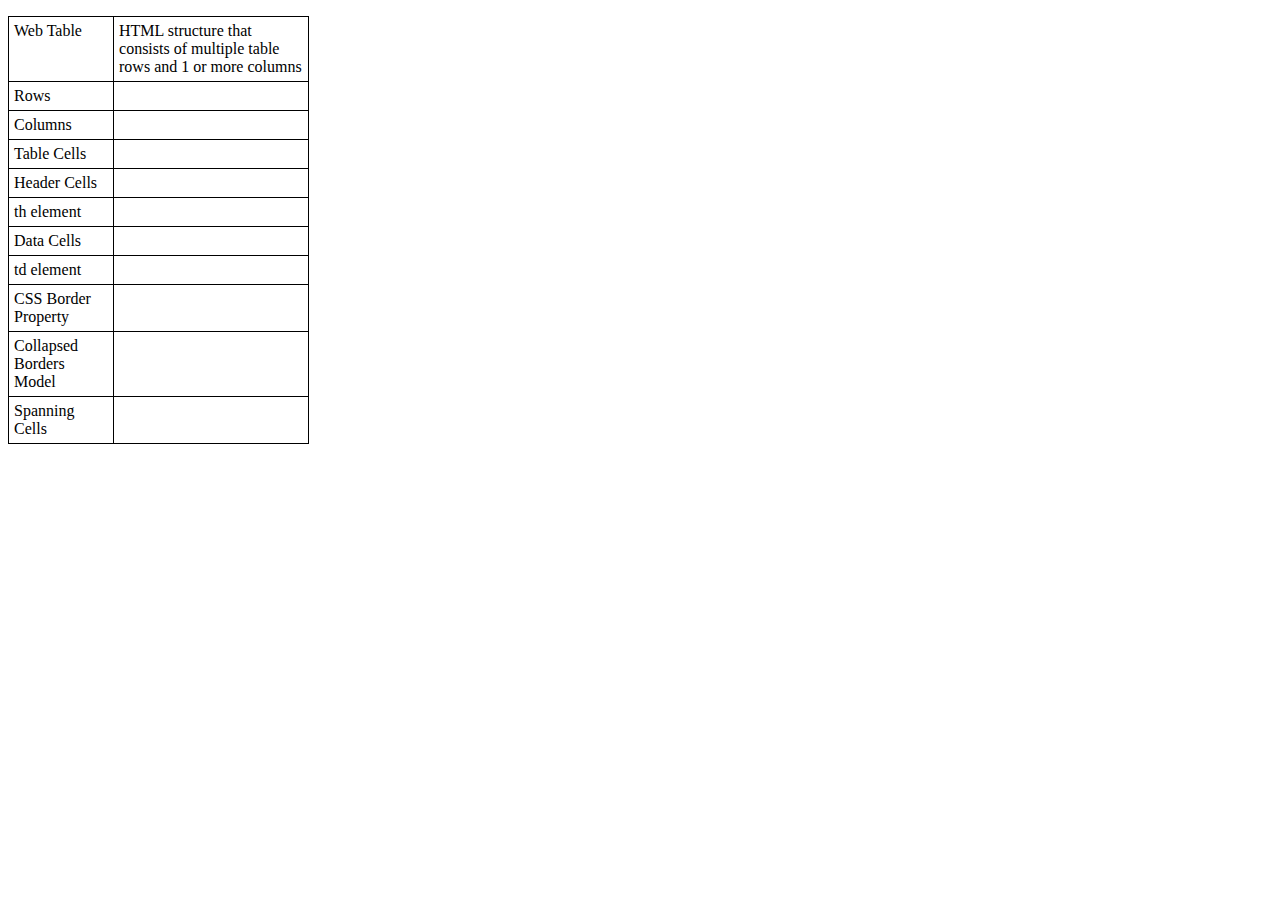
==== U8.html @ 18f54484 "Table made" ====
<!DOCTYPE html>
<html>
<head>
<link rel="stylesheet" type="text/css" href="Css/U8.css">
<title>Unit 8</title>
<style>
    dl{
    display: table;
    border-collapse: collapse;
    width: 300px;
}

dl div{
    display: table-row;
}

dt,dd{
    display: table-cell;
    border: 1px solid black;
    vertical-align: top;
    padding: 5px;
}
th{border: 5px solid black;}
td{border: 5px solid black;}
</style>
</head>
<body>
<dl>
    <div>
        <dt>Web Table</dt>
        <dd>HTML structure that consists of multiple table rows and 1 or more columns</dd>
    </div>
    <div>
        <dt>Rows</dt>
        <dd></dd>
    </div>
    <div>
        <dt>Columns</dt>
        <dd></dd>
    </div>
    <div>
        <dt>Table Cells</dt>
        <dd></dd>
    </div>
    <div>
        <dt>Header Cells</dt>
        <dd></dd>
    </div>
    <div>
        <dt>th element</dt>
        <dd></dd>
    </div>
    <div>
        <dt>Data Cells</dt>
        <dd></dd>
    </div>
    <div>
        <dt>td element</dt>
        <dd></dd>
    </div>
    <div>
        <dt>CSS Border Property</dt>
        <dd></dd>
    </div>
    <div>
        <dt>Collapsed Borders Model</dt>
        <dd></dd>
    </div>
    <div>
        <dt>Spanning Cells</dt>
        <dd></dd>
    </div>
    <div>
</dl>
<table>

</table>
</body>
</html>
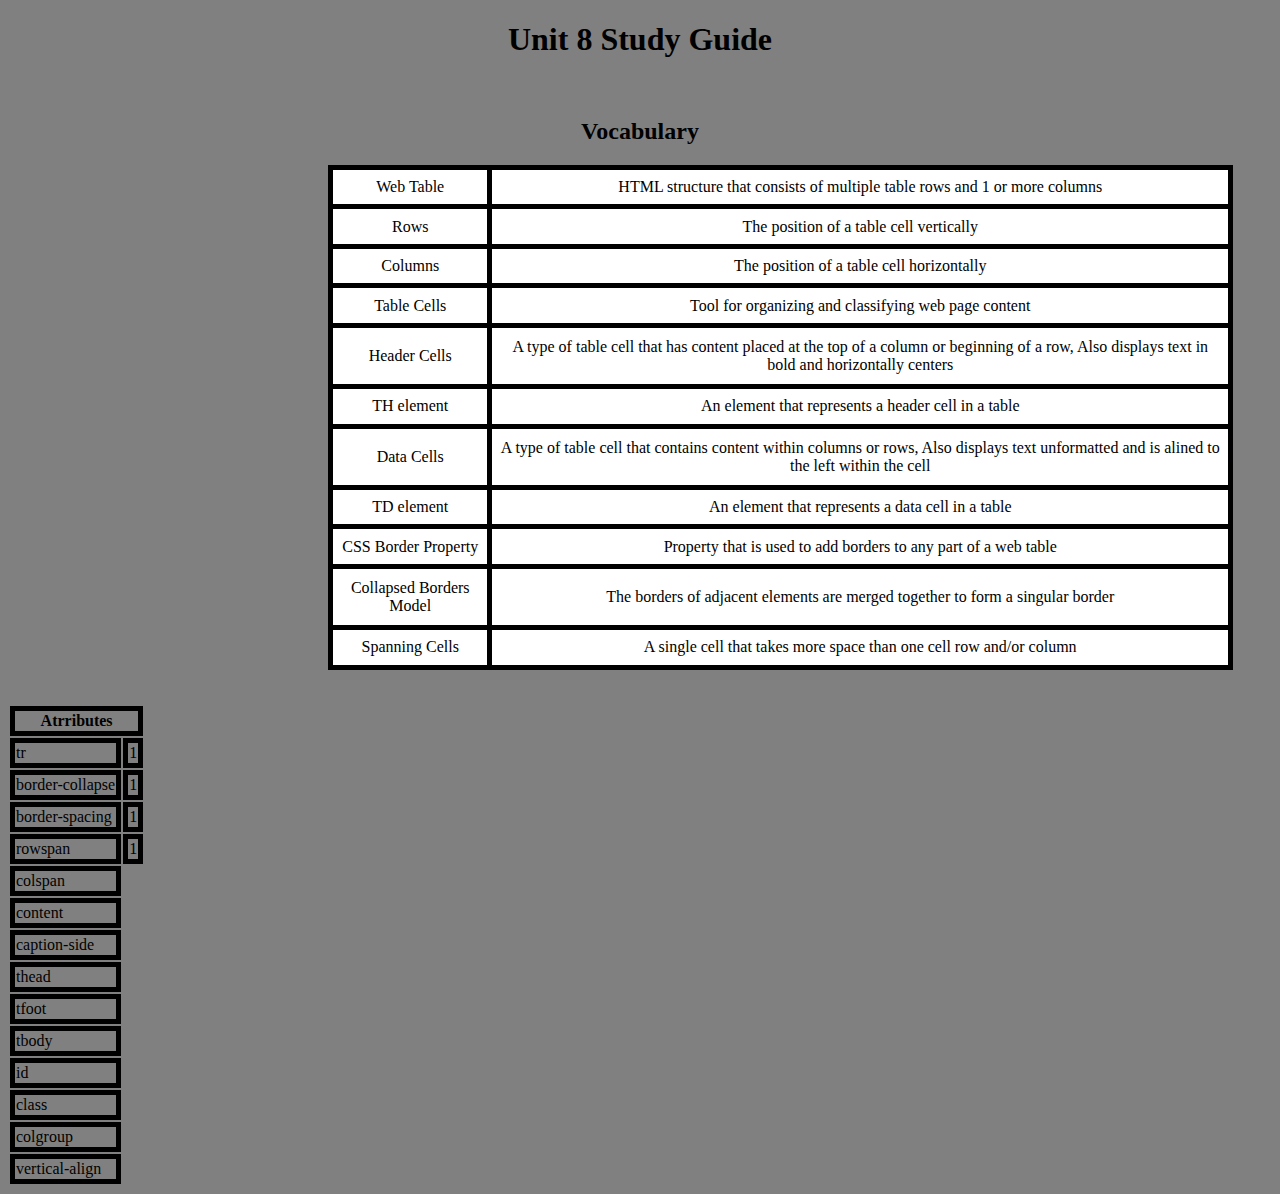
==== commit 9ba5617a: "table in progress" ====
--- a/U8.html
+++ b/U8.html
@@ -3,28 +3,13 @@
 <head>
 <link rel="stylesheet" type="text/css" href="Css/U8.css">
 <title>Unit 8</title>
-<style>
-    dl{
-    display: table;
-    border-collapse: collapse;
-    width: 300px;
-}
 
-dl div{
-    display: table-row;
-}
-
-dt,dd{
-    display: table-cell;
-    border: 1px solid black;
-    vertical-align: top;
-    padding: 5px;
-}
-th{border: 5px solid black;}
-td{border: 5px solid black;}
 </style>
 </head>
 <body>
+<h1>Unit 8 Study Guide</h1>
+<br>
+<h2>Vocabulary</h2>  
 <dl>
     <div>
         <dt>Web Table</dt>
@@ -32,48 +17,109 @@
     </div>
     <div>
         <dt>Rows</dt>
-        <dd></dd>
+        <dd>The position of a table cell vertically</dd>
     </div>
     <div>
         <dt>Columns</dt>
-        <dd></dd>
+        <dd>The position of a table cell horizontally</dd>
     </div>
     <div>
         <dt>Table Cells</dt>
-        <dd></dd>
+        <dd>Tool for organizing and classifying web page content</dd>
     </div>
     <div>
         <dt>Header Cells</dt>
-        <dd></dd>
+        <dd>A type of table cell that has content placed at the top of a column or beginning of a row, Also displays text in bold and horizontally centers</dd>
     </div>
     <div>
-        <dt>th element</dt>
-        <dd></dd>
+        <dt>TH element</dt>
+        <dd>An element that represents a header cell in a table</dd>
     </div>
     <div>
         <dt>Data Cells</dt>
-        <dd></dd>
+        <dd>A type of table cell that contains content within columns or rows, Also displays text unformatted and is alined to the left within the cell</dd>
     </div>
     <div>
-        <dt>td element</dt>
-        <dd></dd>
+        <dt>TD element</dt>
+        <dd>An element that represents a data cell in a table</dd>
     </div>
     <div>
         <dt>CSS Border Property</dt>
-        <dd></dd>
+        <dd>Property that is used to add borders to any part of a web table</dd>
     </div>
     <div>
         <dt>Collapsed Borders Model</dt>
-        <dd></dd>
+        <dd>The borders of adjacent elements are merged together to form a singular border</dd>
     </div>
     <div>
         <dt>Spanning Cells</dt>
-        <dd></dd>
+        <dd>A single cell that takes more space than one cell row and/or column</dd>
     </div>
     <div>
 </dl>
+<br>
 <table>
+<thead>
+<th colspan="9">Atrributes</th>
+</thead>
+<tbody>
+<tr>
+   <td colspan="">tr</td>
+<td colspan="8">1</td>
+</tr>
+<tr>
+    <td>border-collapse</td>
+<td colspan="8">1</td>
+</tr>
+<tr>
+    <td>border-spacing</td>
+<td colspan="8">1</td>
+</tr>
+<tr>
+    <td>rowspan</td>
+<td colspan="8">1</td>
+</tr>
+<tr>
+    <td>colspan</td>
 
+</tr>
+<tr>
+    <td>content</td>
+
+</tr>
+<tr>
+    <td>caption-side</td>
+
+</tr>
+<tr>
+    <td>thead</td>
+
+</tr>
+<tr>
+    <td>tfoot</td>
+
+</tr>
+<tr>
+    <td>tbody</td>
+
+</tr>
+<tr>
+    <td>id</td>
+
+</tr>
+<tr>
+    <td>class</td>
+
+</tr>
+<tr>
+    <td>colgroup</td>
+
+</tr>
+<tr>
+    <td>vertical-align</td>
+    
+</tr>
+</tbody>
 </table>
 </body>
 </html>--- a/Css/U8.css
+++ b/Css/U8.css
@@ -0,0 +1,57 @@
+body{
+background-color: rgba(128,128,128,1) ;
+position: relative;
+animation-name: bg-fade;
+animation-duration: 10s;
+animation-direction: normal;
+}
+
+@keyframes bg-fade{
+0% {background-color: rgba(255, 255, 255, 0.2);}
+25%{background-color: rgba(180, 179, 179, 0.4);}
+50%{background-color: rgba(160, 160, 160, 0.6);}
+75%{background-color:rgba(141, 141, 141, 0.8);}
+100%{background-color: rgba(128,128,128,1);}
+}
+
+dl div{
+    display: table-row;
+    background-color: white;
+    animation-name:reveal;
+    animation-duration: 10s;
+}
+
+dl{
+    display: table;
+    border-collapse: collapse;
+    width: 900px;
+    height: 500px;
+    margin-left: 20em;
+    border:5px solid black;
+}
+
+dt,dd{
+    display: table-cell;
+   border: 5px solid black;
+    vertical-align: middle;
+    padding: 5px;
+    text-align: center;}
+
+@keyframes reveal{
+0%{background-color:rgba(0,0,0,1);}
+25%{background-color: rgba(41, 41, 41, 0.8);}
+50%{background-color: rgba(119, 119, 119, 0.6);}
+75%{background-color: rgba(190,190,190,0.4);}
+100%{background-color: white;}
+
+}
+
+th{border: 5px solid black;}
+td{border: 5px solid black;}
+h1,h2{
+    text-align: center;
+}
+
+table{
+    
+}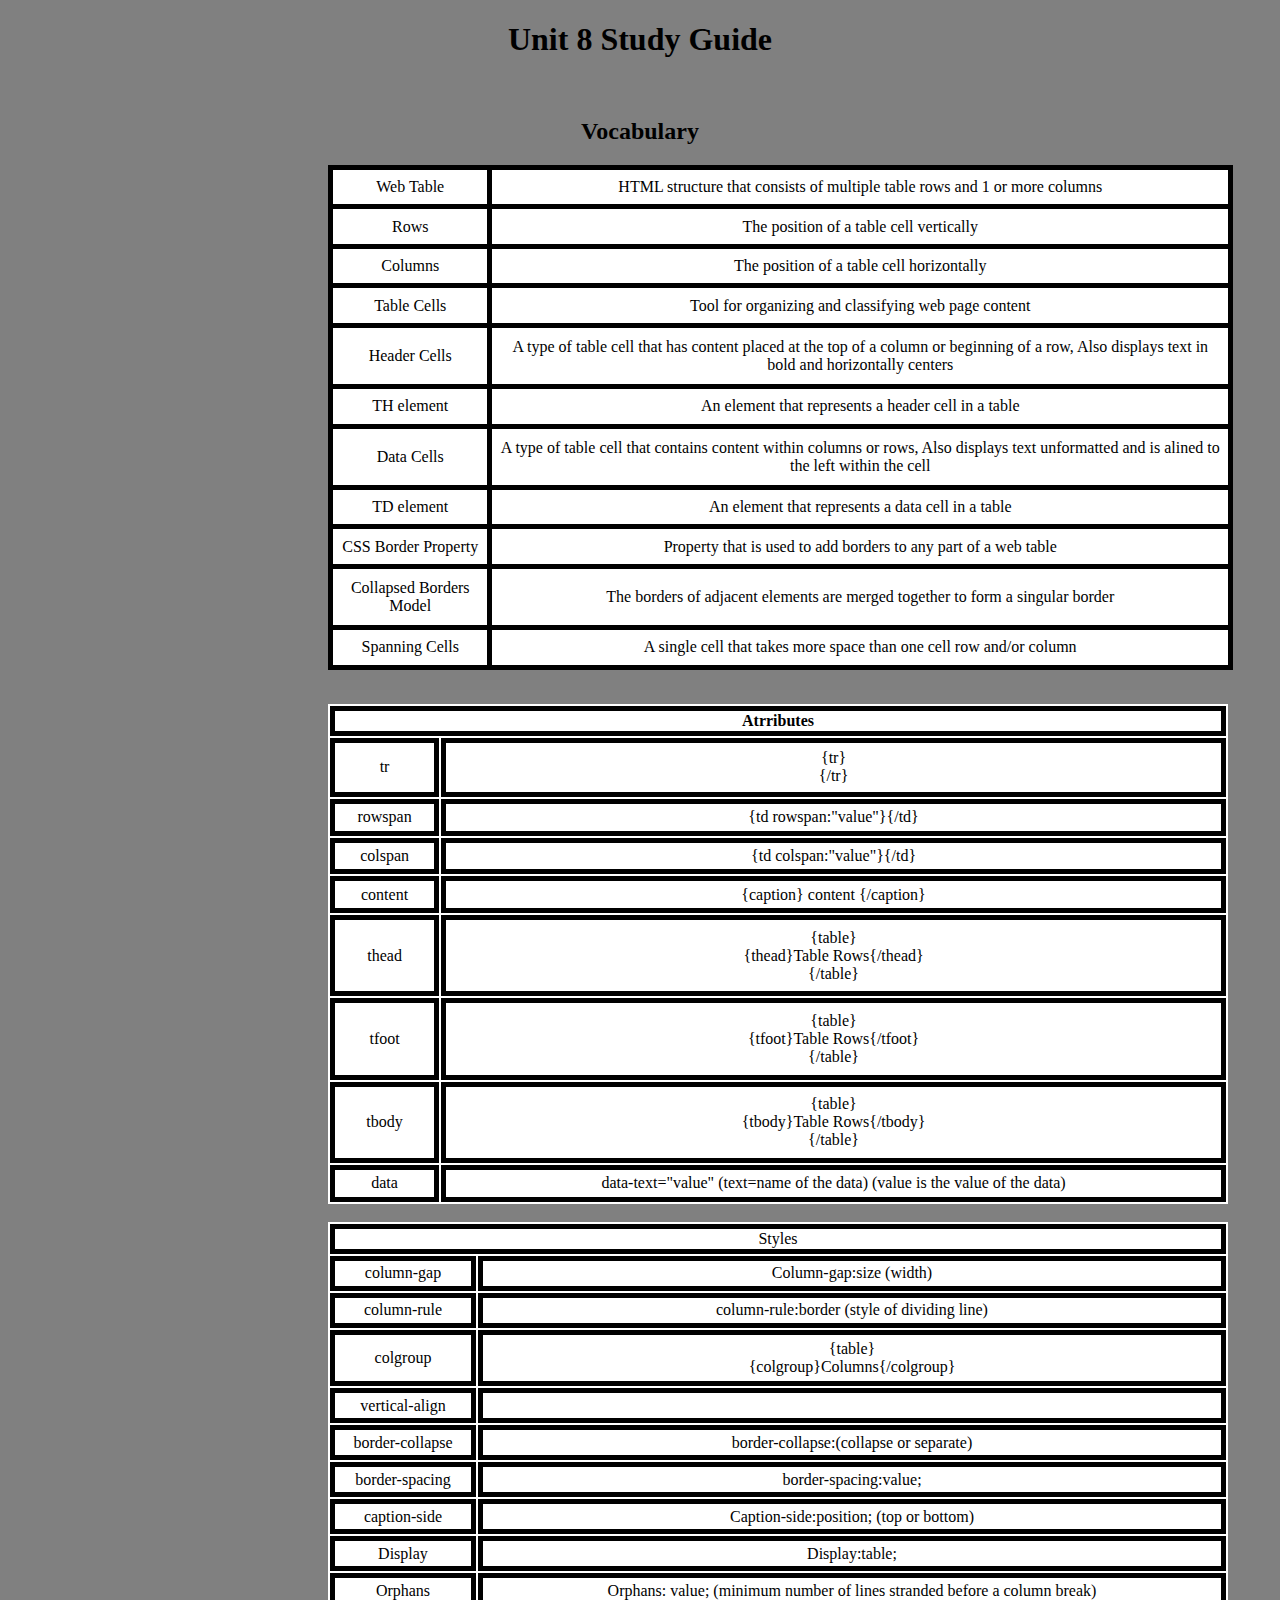
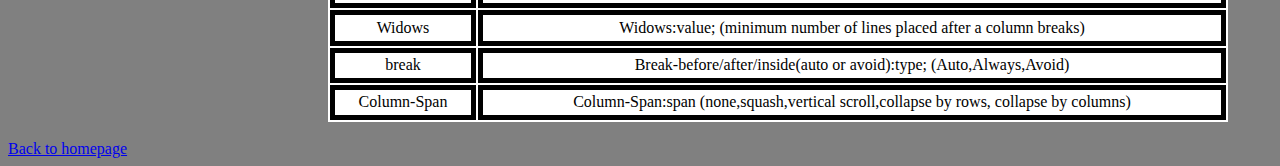
==== commit dd54c7eb: "Unit 8 page done" ====
--- a/U8.html
+++ b/U8.html
@@ -59,67 +59,102 @@
 </dl>
 <br>
 <table>
+
 <thead>
 <th colspan="9">Atrributes</th>
 </thead>
 <tbody>
 <tr>
-   <td colspan="">tr</td>
-<td colspan="8">1</td>
-</tr>
-<tr>
-    <td>border-collapse</td>
-<td colspan="8">1</td>
-</tr>
-<tr>
-    <td>border-spacing</td>
-<td colspan="8">1</td>
+   <td>tr</td>
+<td colspan="8">{tr}<br>{/tr}</td>
 </tr>
 <tr>
     <td>rowspan</td>
-<td colspan="8">1</td>
+<td colspan="8">{td rowspan:"value"}{/td}</td>
 </tr>
 <tr>
     <td>colspan</td>
-
+<td colspan="8">{td colspan:"value"}{/td}</td>
 </tr>
 <tr>
     <td>content</td>
-
-</tr>
-<tr>
-    <td>caption-side</td>
-
+    <td colspan="8">{caption} content {/caption}</td>
 </tr>
 <tr>
     <td>thead</td>
-
+    <td colspan="8">{table}<br>{thead}Table Rows{/thead}<br>{/table}</td>
 </tr>
 <tr>
     <td>tfoot</td>
-
+    <td colspan="8">{table}<br>{tfoot}Table Rows{/tfoot}<br>{/table}</td>
 </tr>
 <tr>
     <td>tbody</td>
-
+    <td colspan="8">{table}<br>{tbody}Table Rows{/tbody}<br>{/table}</td>
 </tr>
 <tr>
-    <td>id</td>
+    <td>data</td>
+    <td colspan="8">data-text="value" (text=name of the data) (value is the value of the data)</td>
+</tr>
 
-</tr>
-<tr>
-    <td>class</td>
-
-</tr>
-<tr>
-    <td>colgroup</td>
-
-</tr>
-<tr>
-    <td>vertical-align</td>
-    
-</tr>
 </tbody>
 </table>
+<br>
+<table>
+    <thead>
+        <td colspan="9">Styles</td>
+    </thead>
+    <tbody>
+    <tr>
+       <td>column-gap</td>
+       <td colspan="8">Column-gap:size (width)</td>
+    </tr>
+    <tr>
+        <td>column-rule</td>
+        <td colspan="8">column-rule:border (style of dividing line)</td>
+    </tr>
+    <tr>
+        <td>colgroup</td>
+        <td colspan="8">{table}<br>{colgroup}Columns{/colgroup}</td>
+    </tr>
+    <tr>
+        <td>vertical-align</td>
+        <td colspan="8"></td>
+    </tr>
+    <td>border-collapse</td>
+    <td colspan="8">border-collapse:(collapse or separate)</td>
+    </tr>
+    <tr>
+        <td>border-spacing</td>
+    <td colspan="8">border-spacing:value;</td> 
+    </tr>
+    <tr>
+        <td>caption-side</td>
+        <td colspan="8">Caption-side:position; (top or bottom)</td>
+    </tr>
+    <tr>
+        <td>Display</td>
+        <td colspan="8">Display:table;</td>
+    </tr>
+    <tr>
+        <td>Orphans</td>
+        <td colspan="8">Orphans: value; (minimum number of lines stranded before a column break)</td>
+    </tr>
+    <tr>
+        <td>Widows</td>
+        <td colspan="8">Widows:value; (minimum number of lines placed after a column breaks)</td>
+    </tr>
+    <tr>
+        <td>break</td>
+        <td colspan="8">Break-before/after/inside(auto or avoid):type; (Auto,Always,Avoid)</td>
+    </tr>
+    <tr>
+        <td>Column-Span</td>
+        <td colspan="8">Column-Span:span (none,squash,vertical scroll,collapse by rows, collapse by columns)</td>
+    </tr>
+    </tbody>
+</table>
+<br>
+<a href="index.html">Back to homepage</a>
 </body>
 </html>--- a/Css/U8.css
+++ b/Css/U8.css
@@ -47,11 +47,17 @@
 }
 
 th{border: 5px solid black;}
-td{border: 5px solid black;}
+td{border: 5px solid black;
+text-align: center;}
 h1,h2{
     text-align: center;
 }
 
 table{
-    
+    margin-left: 20em;
+    background-color: white;
+    animation-name:reveal;
+    animation-duration: 10s;
+    width: 900px;
+    height: 500px;
 }